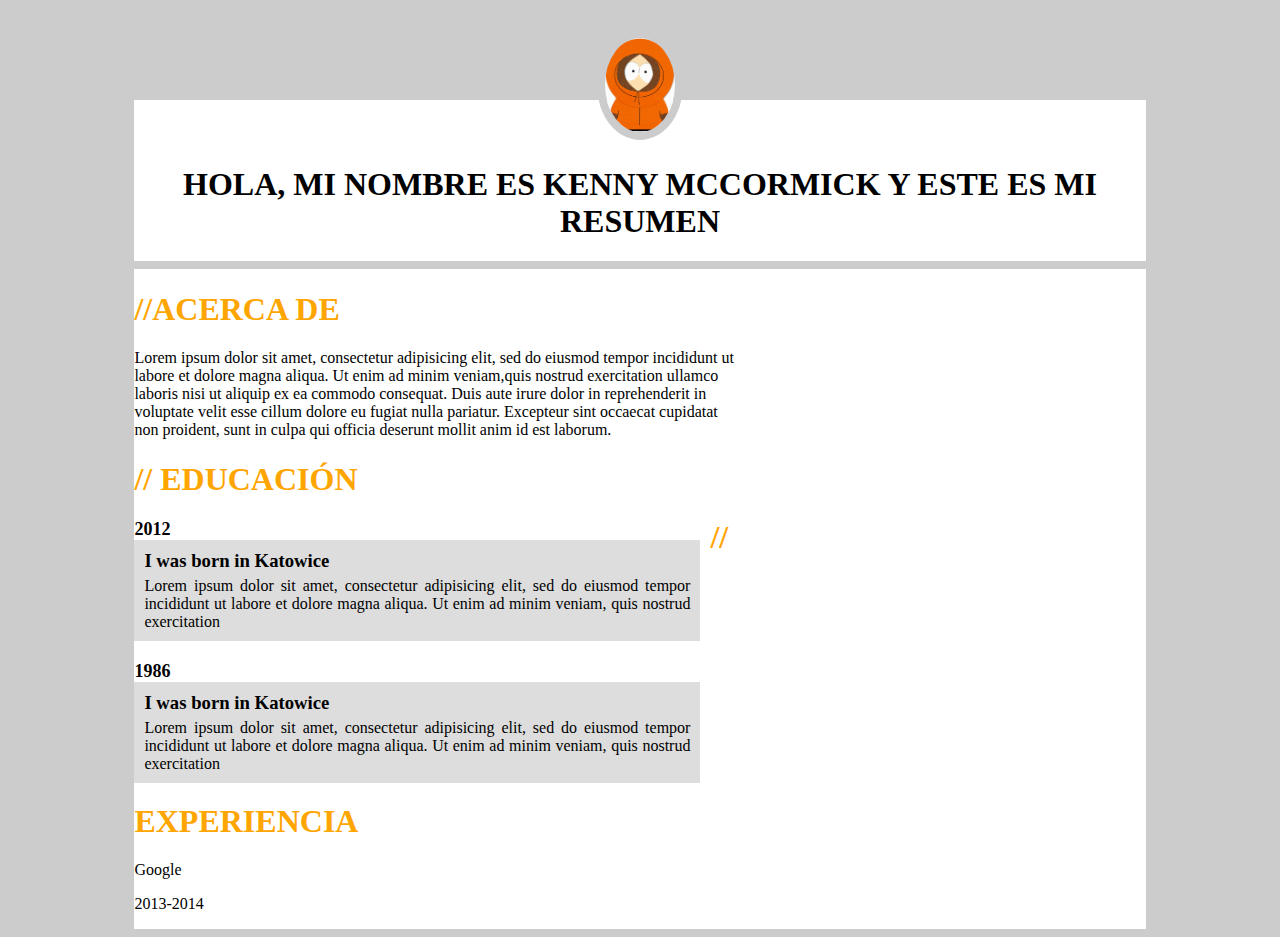
==== index.html @ 3ee1b24c "Primera Versión Desafío 6" ====
<!DOCTYPE html>
<html>
<head>
	<title>Desafío 6</title>
	<meta charset="utf-8">
	<link rel="stylesheet" type="text/css" href="estilos.css">

</head>

<body>

	<div class="contenedor">

		<div class="header">
			<img class="persona" src="imagen1.jpg">
			<h1>HOLA, MI NOMBRE ES KENNY MCCORMICK Y ESTE ES MI RESUMEN</h1>
		</div>


		<div class="main">
			<h1 class="acercade">//ACERCA DE</h1>
			<p>Lorem ipsum dolor sit amet, consectetur adipisicing elit, sed do eiusmod
			tempor incididunt ut labore et dolore magna aliqua. Ut enim ad minim veniam,quis nostrud exercitation ullamco laboris nisi ut aliquip ex ea commodo consequat. Duis aute irure dolor in reprehenderit in voluptate velit esse cillum dolore eu fugiat nulla pariatur. Excepteur sint occaecat cupidatat non proident, sunt in culpa qui officia deserunt mollit anim id est laborum.</p>
			<h1 class="educacion"> // EDUCACIÓN</h1>

			<div class="año2012">2012</div>
			<div class="text2012">
				<h3>I was born in Katowice</h3>
				<p>Lorem ipsum dolor sit amet, consectetur adipisicing elit, sed do eiusmod tempor incididunt ut labore et dolore magna aliqua. Ut enim ad minim veniam, quis nostrud exercitation </p>
			</div>

			<div class="año1986">1986</div>
			<div class="text1986">
				<h3>I was born in Katowice</h3>
				<p>Lorem ipsum dolor sit amet, consectetur adipisicing elit, sed do eiusmod tempor incididunt ut labore et dolore magna aliqua. Ut enim ad minim veniam, quis nostrud exercitation </p>
			</div>

			<h1>// EXPERIENCIA</h1>
			<p>Google</p>
			<p>2013-2014</p>




		</div>


		<div class="sidebar">
			
		</div>

	</div>


</body>
</html>
---- estilos.css ----
body{
	background-color: #ccc;b
	font-family: arial;
}

.contenedor{
	width: 80%;
	background-color: #fff;
	margin: 0 auto;
	margin-top: 100px;
}

.persona{
	width: 7%;
	margin-top: -70px;
	border-radius: 50%;
	border: 8px #ccc solid;

}
.header{
	text-align: center;
	border-bottom: 8px #ccc solid;
	border-style: 
}

.header h1{
	
	color:black;
}
.main{
	display: table-cell;
	width: 60%;
}

h1{
	color: orange;
}


.año2012{
	float:left;
	font-size: 18px;
	font-weight: 600;
	margin-right: 20px;
}


.text2012 {
	float: left;
	background-color: #ddd;
	margin-right: 10px;
	width: 90%;
	padding-left: 10px;
	padding-right: 10px;
	text-align: justify;
	margin-bottom: 20px;
}

.text2012 h3{
	margin-top: 10px;
	margin-bottom:0px;
}
.text2012 p{
	margin-top: 5px;
	margin-bottom: 10px;
}


.año1986{
	float:left;
	font-size: 18px;
	font-weight: 600;
	margin-right: 20px;
}


.text1986 {
	float: left;
	background-color: #ddd;
	margin-right: 10px;
	width: 90%;
	padding-left: 10px;
	padding-right: 10px;
	text-align: justify;
	margin-bottom: 20px;
}

.text1986 h3{
	margin-top: 10px;
	margin-bottom:0px;
}
.text1986 p{
	margin-top: 5px;
	margin-bottom: 10px;
}



.sidebar{
	width: 40%;
	display: table-cell;
}
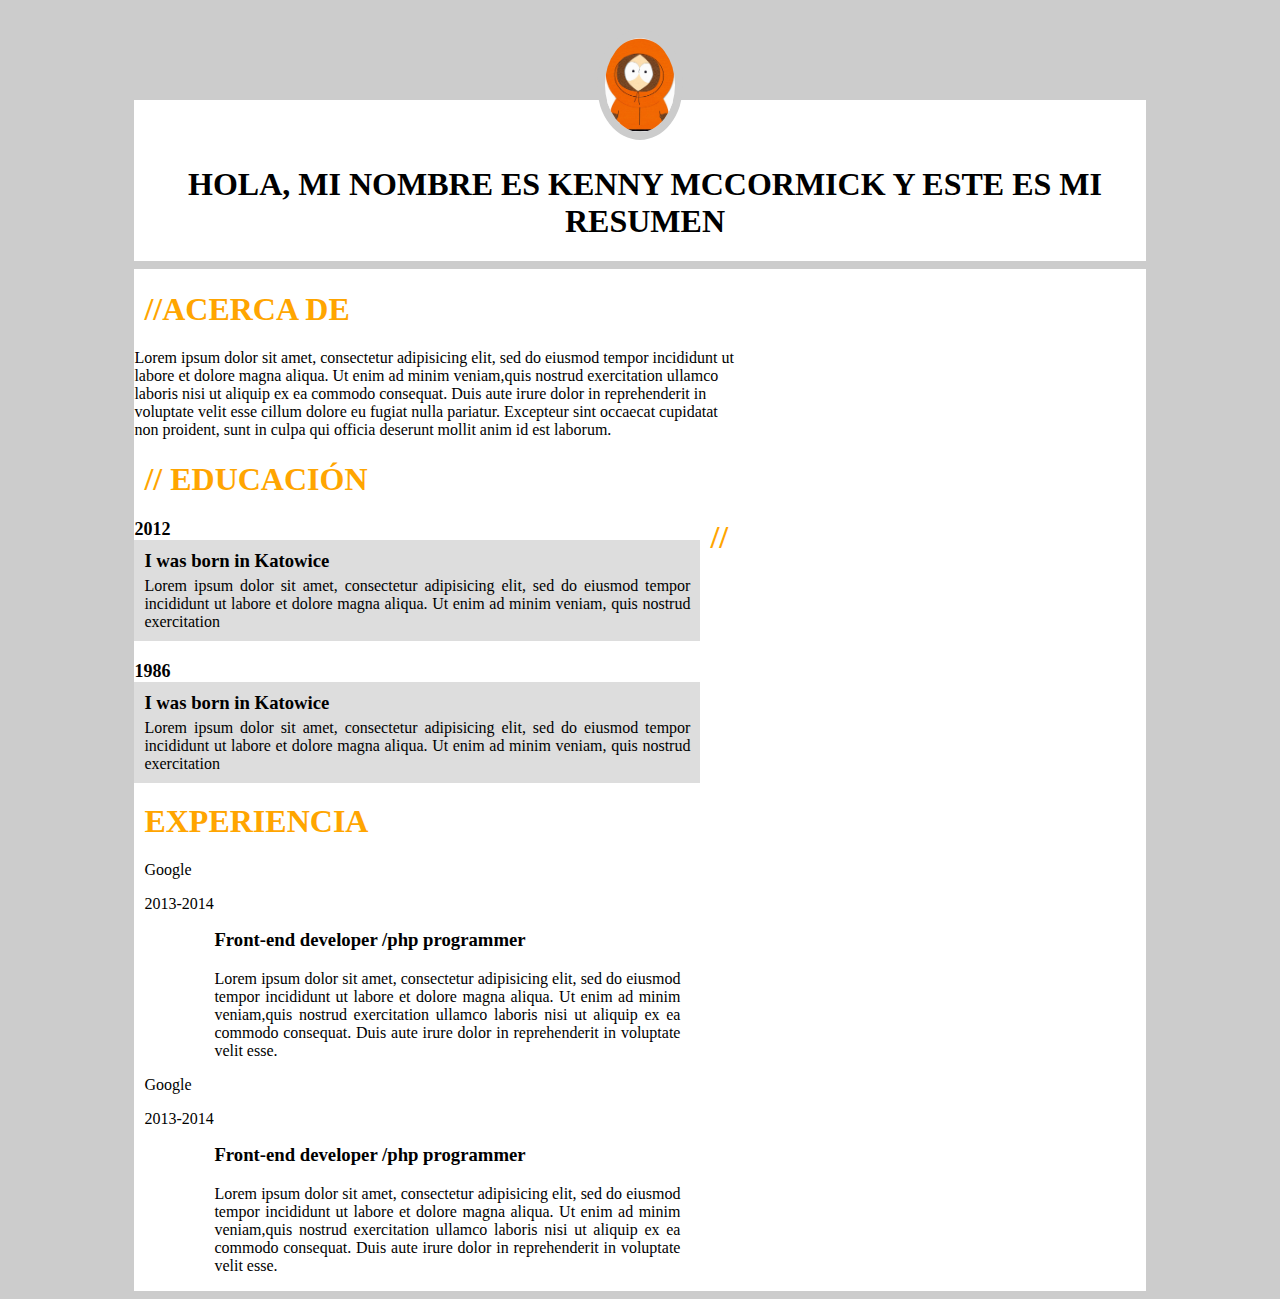
==== commit f4a07c2d: "Segunda Versión Desafío 6" ====
--- a/index.html
+++ b/index.html
@@ -36,9 +36,29 @@
 			</div>
 
 			<h1>// EXPERIENCIA</h1>
+			
+			<div class="google">
 			<p>Google</p>
 			<p>2013-2014</p>
+			</div>
 
+			<div class="front-end">
+				<h3>Front-end developer /php programmer</h3>
+				<p>Lorem ipsum dolor sit amet, consectetur adipisicing elit, sed do eiusmod tempor incididunt ut labore et dolore magna aliqua. Ut enim ad minim veniam,quis nostrud exercitation ullamco laboris nisi ut aliquip ex ea commodo consequat. Duis aute irure dolor in reprehenderit in voluptate velit esse.</p>
+			</div>
+
+
+			<div class="google">
+			<p>Google</p>
+			<p>2013-2014</p>
+			</div>
+
+			<div class="front-end">
+				<h3>Front-end developer /php programmer</h3>
+				<p>Lorem ipsum dolor sit amet, consectetur adipisicing elit, sed do eiusmod tempor incididunt ut labore et dolore magna aliqua. Ut enim ad minim veniam,quis nostrud exercitation ullamco laboris nisi ut aliquip ex ea commodo consequat. Duis aute irure dolor in reprehenderit in voluptate velit esse.</p>
+			</div>
+
+			
 
 
 
--- a/estilos.css
+++ b/estilos.css
@@ -36,6 +36,7 @@
 
 h1{
 	color: orange;
+	margin-left: 10px;
 }
 
 
@@ -96,6 +97,31 @@
 	margin-bottom: 10px;
 }
 
+.google{
+
+	float:left;
+	margin-left: 10px;
+}
+
+.google p{
+	margin-top: 0px;
+}
+
+.front-end{
+	float: left;
+	width: 90%;
+	text-align: justify;
+	padding-left: 80px;
+	box-sizing: border-box;
+
+}
+.front-end h3{
+	margin-top: 0px;
+}
+
+
+
+
 
 
 .sidebar{
